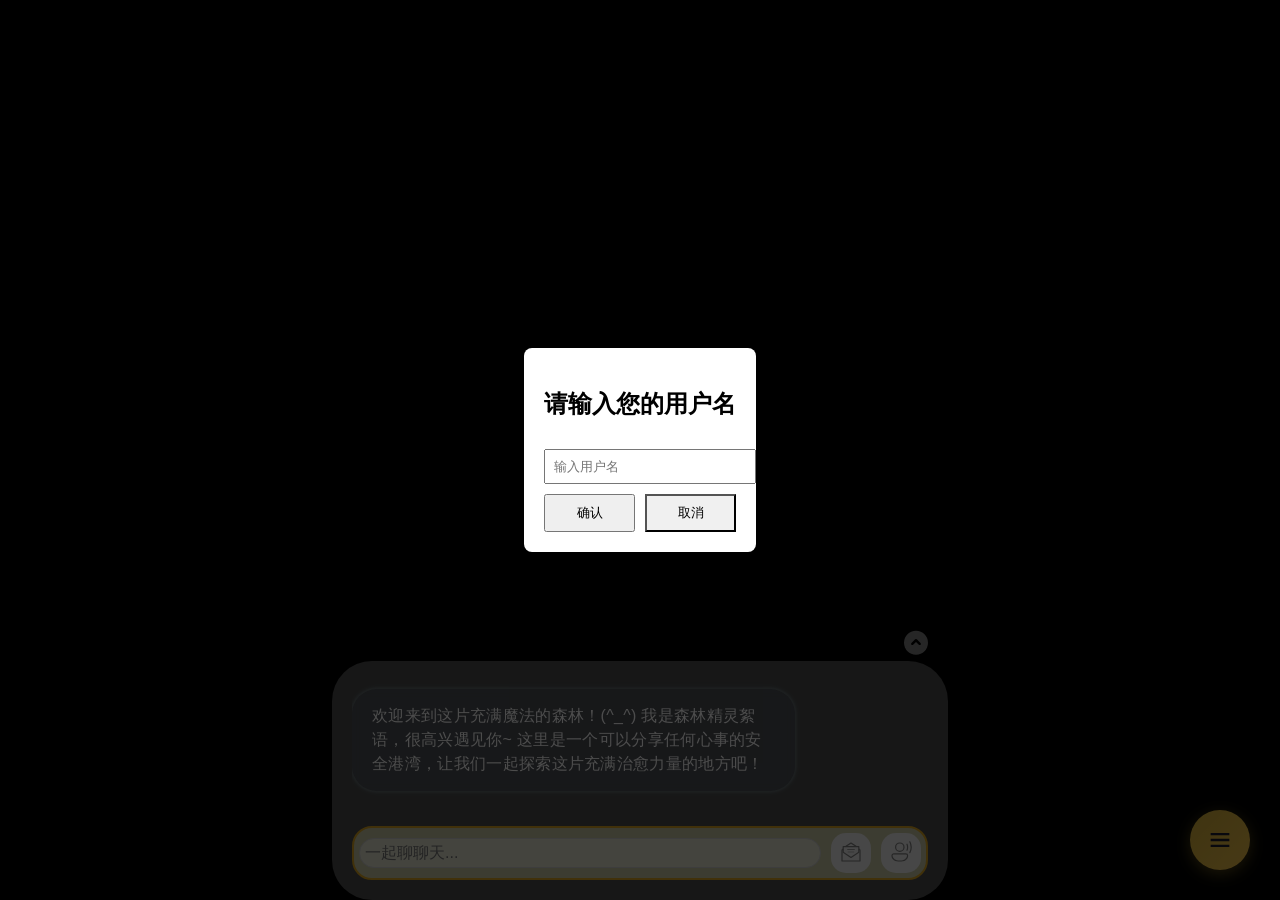
==== frontend/index.html @ 51ca70c2 "心灵絮语 DIY VR 世界：资源压缩 + 个人中心与场景库 - 压缩模型/全景图/音频体积（webp贴图+Draco，~80%↓），适配小带宽VPS - 修复NPC自问自答：为LLM调用增加stop" ====
<!DOCTYPE html>
<html>

<head>
  <meta charset="utf-8">
  <meta name="viewport" content="width=device-width, initial-scale=1.0">
  <title>A-Frame WebVR Example with Fixed Fairy and Angry Stone Interaction</title>
  <script src="./aframe.min.js"></script>
  <link rel="stylesheet" type="text/css" href="style.css">

</head>
<body>
  <!-- 用户名弹窗 -->
  <div id="username-modal"
  style="display: none; flex-direction: column; align-items: center; justify-content: center; position: fixed; top: 0; left: 0; width: 100vw; height: 100vh; background: rgba(0, 0, 0, 0.7); z-index: 9999999;">
 <div style="background: white; padding: 20px; border-radius: 8px; text-align: center;">
     <h2>请输入您的用户名</h2>
     <input type="text" id="username-input" placeholder="输入用户名" 
            style="padding: 8px; width: 100%; margin-top: 10px;" />
     <div style="display: flex; justify-content: space-between; margin-top: 10px;">
         <button id="submit-username" style="padding: 8px 16px; flex-grow: 1; margin-right: 10px;">确认</button>
         <button id="cancel-username" style="padding: 8px 16px; flex-grow: 1; background-color: #f0f0f0;">取消</button>
     </div>
 </div>
</div>
  <!-- 对话框区域 -->
  <div id="dialogue-container">
    <!-- 展开按钮 -->
    <button id="expand-button">
      <!-- 插入展开按钮的 SVG 图标 -->
      <svg xmlns="http://www.w3.org/2000/svg" width="24" height="24" viewBox="0 0 24 24">
        <path fill="rgba(255, 255, 255, 0.5)"
          d="m12 11.325l2.375 2.375q.275.275.688.275t.712-.275q.3-.3.3-.712t-.3-.713L12.7 9.2q-.3-.3-.7-.3t-.7.3l-3.1 3.1q-.3.3-.287.7t.312.7q.3.275.7.288t.7-.288zM12 22q-2.075 0-3.9-.788t-3.175-2.137T2.788 15.9T2 12t.788-3.9t2.137-3.175T8.1 2.788T12 2t3.9.788t3.175 2.137T21.213 8.1T22 12t-.788 3.9t-2.137 3.175t-3.175 2.138T12 22" />
      </svg>
    </button>
    <!-- 对话内容 -->
    <div id="dialogue-content" style="height: 15vh;"></div>

    <!-- 对话输入区域 -->
    <div id="dialogue-input">
      <input type="text" id="input-box" placeholder="一起聊聊天...">
      <button id="send-button">
        <!-- 插入SVG图标 -->
        <svg id="icon-svg" viewBox="0 0 20 20" width="24" height="24" xmlns="http://www.w3.org/2000/svg">
        <g fill="currentColor" fill-rule="evenodd" clip-rule="evenodd"><path d="M2.5 8a.5.5 0 0 1 .5.5V17h14V8.5a.5.5 0 0 1 1 0v9a.5.5 0 0 1-.5.5h-15a.5.5 0 0 1-.5-.5v-9a.5.5 0 0 1 .5-.5"/><path d="M3 5.5a.5.5 0 0 1 .5-.5h13a.5.5 0 0 1 .5.5v4.67a.5.5 0 0 1-.223.416l-6.5 4.33a.5.5 0 0 1-.554 0l-6.5-4.33A.5.5 0 0 1 3 10.17zM4 6v3.902l6 3.997l6-3.997V6z"/><path d="M9.723 2.084a.5.5 0 0 1 .554 0l4.5 3l-.554.832L10 3.101L5.777 5.916l-.554-.832zm7.131 5.062l1 1l-.708.708l-1-1zm-13 .708l-1 1l-.708-.708l1-1zM6.75 8A.25.25 0 0 1 7 7.75h6a.25.25 0 1 1 0 .5H7A.25.25 0 0 1 6.75 8m.5 2a.25.25 0 0 1 .25-.25h5a.25.25 0 1 1 0 .5h-5a.25.25 0 0 1-.25-.25"/></g>
        </svg>
      </button>
      <button id="voice-button">
        <!-- 插入语音按钮的 SVG 图标 -->
        <svg id="icon-svg" xmlns="http://www.w3.org/2000/svg" width="24" height="24" viewBox="0 0 20 20">
          <path fill="currentColor" 
          d="M17.132 1.06a.5.5 0 0 1 .677.203A9.96 9.96 0 0 1 19 6a9.96 9.96 0 0 1-1.19 4.737a.5.5 0 1 1-.881-.474A8.96 8.96 0 0 0 18 6a8.96 8.96 0 0 0-1.071-4.263a.5.5 0 0 1 .203-.677m-2.325 1.974a.5.5 0 0 1 .654.269A7 7 0 0 1 16 6a7 7 0 0 1-.539 2.697a.5.5 0 1 1-.922-.385A6 6 0 0 0 15 6c0-.82-.164-1.6-.461-2.312a.5.5 0 0 1 .268-.654M5 6a4 4 0 1 1 8 0a4 4 0 0 1-8 0m4-3a3 3 0 1 0 0 6a3 3 0 0 0 0-6M2 13c0-1.113.903-2 2.009-2H14a2 2 0 0 1 2 2c0 1.691-.833 2.966-2.135 3.797C12.583 17.614 10.855 18 9 18s-3.583-.386-4.865-1.203C2.833 15.967 2 14.69 2 13m2.009-1C3.448 12 3 12.447 3 13c0 1.309.622 2.284 1.673 2.953C5.743 16.636 7.265 17 9 17s3.257-.364 4.327-1.047C14.377 15.283 15 14.31 15 13a1 1 0 0 0-1-1z"/>
        </svg>
      </button>
    </div>
  </div>

  <!-- 展开式菜单 -->
  <div id="menu-container">
    <!-- 主菜单按钮 -->
    <button id="menu-toggle" title="菜单">
      <svg xmlns="http://www.w3.org/2000/svg" width="24" height="24" viewBox="0 0 24 24">
        <path fill="currentColor" d="M4 6h16v2H4zm0 5h16v2H4zm0 5h16v2H4z"/>
      </svg>
    </button>

    <!-- 展开的菜单项 -->
    <div id="menu-items">
      <button id="camera-button" class="menu-item" data-label="拍照">
        <svg xmlns="http://www.w3.org/2000/svg" width="24" height="24" viewBox="0 0 24 24">
          <path fill="currentColor" d="M12 17.5a5.5 5.5 0 1 0 0-11a5.5 5.5 0 0 0 0 11m0-2a3.5 3.5 0 1 1 0-7a3.5 3.5 0 0 1 0 7M4 5h3l1.5-2h7L17 5h3a2 2 0 0 1 2 2v12a2 2 0 0 1-2 2H4a2 2 0 0 1-2-2V7a2 2 0 0 1 2-2"/>
        </svg>
        <span class="menu-label">拍照</span>
      </button>

      <button id="share-button" class="menu-item" data-label="分享">
        <svg xmlns="http://www.w3.org/2000/svg" width="24" height="24" viewBox="0 0 24 24">
          <path fill="currentColor" d="M18 16.08c-.76 0-1.44.3-1.96.77L8.91 12.7c.05-.23.09-.46.09-.7s-.04-.47-.09-.7l7.05-4.11c.54.5 1.25.81 2.04.81a3 3 0 1 0-3-3c0 .24.04.47.09.7L8.04 9.81C7.5 9.31 6.79 9 6 9a3 3 0 1 0 0 6c.79 0 1.5-.31 2.04-.81l7.12 4.15c-.05.21-.08.43-.08.66a2.92 2.92 0 0 0 2.92 2.92A2.92 2.92 0 0 0 21 19a2.92 2.92 0 0 0-3-2.92"/>
        </svg>
        <span class="menu-label">分享</span>
      </button>

      <button id="config-button" class="menu-item" data-label="设置">
        <svg xmlns="http://www.w3.org/2000/svg" width="24" height="24" viewBox="0 0 24 24">
          <path fill="currentColor" d="M19.14 12.94c.04-.31.06-.63.06-.94c0-.31-.02-.63-.06-.94l2.03-1.58a.49.49 0 0 0 .12-.61l-1.92-3.32a.49.49 0 0 0-.59-.22l-2.39.96c-.5-.38-1.03-.7-1.62-.94l-.36-2.54a.484.484 0 0 0-.48-.41h-3.84c-.24 0-.43.17-.47.41l-.36 2.54c-.59.24-1.13.57-1.62.94l-2.39-.96a.49.49 0 0 0-.59.22L2.74 8.87c-.12.21-.08.47.12.61l2.03 1.58c-.04.31-.06.63-.06.94s.02.63.06.94l-2.03 1.58a.49.49 0 0 0-.12.61l1.92 3.32c.12.22.37.29.59.22l2.39-.96c.5.38 1.03.7 1.62.94l.36 2.54c.05.24.24.41.48.41h3.84c.24 0 .44-.17.47-.41l.36-2.54c.59-.24 1.13-.56 1.62-.94l2.39.96c.22.08.47 0 .59-.22l1.92-3.32c.12-.22.07-.47-.12-.61zM12 15.6c-1.98 0-3.6-1.62-3.6-3.6s1.62-3.6 3.6-3.6s3.6 1.62 3.6 3.6s-1.62 3.6-3.6 3.6"/>
        </svg>
        <span class="menu-label">设置</span>
      </button>

      <button id="profile-button" class="menu-item" data-label="个人中心">
        <svg xmlns="http://www.w3.org/2000/svg" width="24" height="24" viewBox="0 0 24 24">
          <path fill="currentColor" d="M12 12a5 5 0 1 0 0-10a5 5 0 0 0 0 10m0 2c-5.33 0-8 2.67-8 6v2h16v-2c0-3.33-2.67-6-8-6"/>
        </svg>
        <span class="menu-label">个人中心</span>
      </button>

      <button id="library-button" class="menu-item" data-label="场景库">
        <svg xmlns="http://www.w3.org/2000/svg" width="24" height="24" viewBox="0 0 24 24">
          <path fill="currentColor" d="M4 4h7v7H4zm9 0h7v7h-7zm-9 9h7v7H4zm9 0h7v7h-7z"/>
        </svg>
        <span class="menu-label">场景库</span>
      </button>

      <button id="music-button" class="menu-item" data-label="音乐">
        <svg xmlns="http://www.w3.org/2000/svg" width="24" height="24" viewBox="0 0 512 512">
          <path fill="currentColor" d="M98.05 18.54c-11.46-.08-23.59 1.28-36.08 3.99L130.1 261.1c-14.2-5.1-31.18-6.2-48.09-3.2c-39.17 6.9-67.15 33.8-62.52 59.8c4.64 26.1 40.14 41.7 79.33 34.7c39.08-6.9 67.08-33.7 62.38-59.8c-22.1-80.8-44.4-163-66.39-244.21c50.69 3.59 72.59 31.58 90.59 60.31c-.5-62.33-37.7-89.81-87.35-90.16m310.65 30.7c-13.9.1-28.8 2.59-44.1 7.22l87.1 232.44c-14.6-3.9-31.6-3.7-48.3.7c-38.4 10-64.2 39-57.5 64.6c6.7 25.7 43.4 38.3 81.8 28.2c38.5-10 64.2-39 57.5-64.6c-28.6-78.8-57.3-158.9-85.8-238.2c50.8-.5 74.9 25.7 95.2 52.9c-5.2-58.55-40.4-83.61-85.9-83.26M258.4 163.5l1.8 248.1c-12.3-8.6-28.4-14.3-45.6-15.9c-39.4-3.8-73.7 14.5-76.2 41c-2.5 26.3 27.7 50.8 67.1 54.5c39.7 3.9 73.7-14.5 76.3-40.9c.2-83.8.8-168.9 1.3-253.1c47.9 17 61.6 49.8 71.2 82.4c19.9-74.1-27.9-112.3-95.9-116.1"/>
        </svg>
        <span class="menu-label">音乐</span>
      </button>

      <button id="autoplay-button" class="menu-item" data-label="自动播放">
        <svg viewBox="0 0 1024 1024" version="1.1" xmlns="http://www.w3.org/2000/svg">
          <path d="M896 512L384 832V192z"></path>
        </svg>
        <span class="menu-label">自动播放</span>
      </button>

      <button id="fullscreen-button" class="menu-item" data-label="全屏">
        <svg viewBox="0 0 1024 1024" version="1.1" xmlns="http://www.w3.org/2000/svg">
          <path d="M795.5 192H581c-19.6 0-35.6 15.7-36 35.3-0.4 20.3 16.4 36.7 36.7 36.7h128.4L581 393.1c-14 14-14 36.9 0 50.9s36.9 14 50.9 0L760 315.9v129c0 19.6 15.8 35.6 35.3 36 20.2 0.4 36.7-16.4 36.7-36.7V228.5c0-20.1-16.3-36.5-36.5-36.5zM442.2 760H313.8L443 630.9c14-14 14-36.9 0-50.9s-36.9-14-50.9 0L264 708.1V579c0-19.6-15.8-35.6-35.3-36-20.2-0.4-36.7 16.4-36.7 36.7v215.6c0 20.3 16.4 36.7 36.7 36.7H443c19.6 0 35.6-15.7 36-35.3 0.3-20.3-16.5-36.7-36.8-36.7z"/>
        </svg>
        <span class="menu-label">全屏</span>
      </button>
    </div>
  </div>

  <audio id="background-music" src="./forest_lake.mp3"></audio>

  <!-- 世界配置面板 -->
  <div id="config-panel" style="display: none; position: fixed; top: 0; left: 0; width: 100vw; height: 100vh; background: rgba(0,0,0,0.8); z-index: 9999999; justify-content: center; align-items: center;">
    <div style="background: linear-gradient(135deg, #1a1a2e 0%, #16213e 100%); padding: 30px; border-radius: 16px; max-width: 500px; width: 90%; max-height: 80vh; overflow-y: auto; color: #fff; box-shadow: 0 20px 60px rgba(0,0,0,0.5);">
      <div style="display: flex; justify-content: space-between; align-items: center; margin-bottom: 20px;">
        <h2 style="margin: 0; color: #d4af37;">自定义我的世界</h2>
        <button id="close-config" style="background: none; border: none; color: #fff; font-size: 24px; cursor: pointer;">&times;</button>
      </div>

      <!-- 场景信息与可见性 -->
      <div class="config-section" style="margin-bottom: 20px; padding-bottom: 16px; border-bottom: 1px solid #4a4a6a;">
        <label style="display: block; margin-bottom: 8px; color: #a0a0a0;">场景名称</label>
        <input type="text" id="scene-name" placeholder="给你的心声世界起个名字..."
          style="width: 100%; padding: 10px; border-radius: 8px; border: 1px solid #4a4a6a; background: #2a2a4a; color: #fff; box-sizing: border-box;">
        <label style="display: block; margin: 12px 0 8px; color: #a0a0a0;">场景简介</label>
        <textarea id="scene-description" placeholder="一句话介绍这个场景，会展示在场景库中..."
          style="width: 100%; height: 50px; padding: 10px; border-radius: 8px; border: 1px solid #4a4a6a; background: #2a2a4a; color: #fff; resize: vertical; box-sizing: border-box;"></textarea>
        <label style="display: block; margin: 12px 0 8px; color: #a0a0a0;">可见性</label>
        <div style="display: flex; gap: 10px; align-items: center; flex-wrap: wrap;">
          <select id="scene-visibility"
            style="flex: 1; min-width: 150px; padding: 10px; border-radius: 8px; border: 1px solid #4a4a6a; background: #2a2a4a; color: #fff; cursor: pointer;">
            <option value="private">🔒 仅自己可见</option>
            <option value="public">🌍 公开到场景库</option>
          </select>
          <button id="save-scene-meta" style="padding: 10px 16px; background: #5a5a8a; border: none; border-radius: 8px; color: #fff; cursor: pointer; white-space: nowrap;">保存信息</button>
        </div>
        <span id="scene-meta-status" style="display: block; margin-top: 8px; font-size: 13px; color: #7ec8e3;"></span>
        <p style="font-size: 12px; color: #666; margin-top: 5px;">公开后，其他人可在「场景库」中体验你的场景与互动</p>
      </div>

      <!-- 天空贴图上传 -->
      <div class="config-section" style="margin-bottom: 20px;">
        <label style="display: block; margin-bottom: 8px; color: #a0a0a0;">天空背景图片</label>
        <div style="display: flex; gap: 10px; align-items: center;">
          <input type="file" id="sky-texture-input" accept=".jpg,.jpeg,.png,.webp,.hdr" style="display: none;">
          <button onclick="document.getElementById('sky-texture-input').click()" style="padding: 10px 20px; background: #4a4a6a; border: none; border-radius: 8px; color: #fff; cursor: pointer;">选择图片</button>
          <span id="sky-texture-status" style="color: #7ec8e3;"></span>
        </div>
        <p style="font-size: 12px; color: #666; margin-top: 5px;">支持格式: JPG, PNG, WebP, HDR</p>
      </div>

      <!-- 身外化身模型上传 -->
      <div class="config-section" style="margin-bottom: 20px;">
        <label style="display: block; margin-bottom: 8px; color: #a0a0a0;">身外化身3D模型</label>
        <div style="display: flex; gap: 10px; align-items: center;">
          <input type="file" id="fairy-model-input" accept=".gltf,.glb" style="display: none;">
          <button onclick="document.getElementById('fairy-model-input').click()" style="padding: 10px 20px; background: #4a4a6a; border: none; border-radius: 8px; color: #fff; cursor: pointer;">选择模型</button>
          <span id="fairy-model-status" style="color: #7ec8e3;"></span>
        </div>
        <p style="font-size: 12px; color: #666; margin-top: 5px;">支持格式: GLTF, GLB</p>
      </div>

      <!-- 背景音乐上传 -->
      <div class="config-section" style="margin-bottom: 20px;">
        <label style="display: block; margin-bottom: 8px; color: #a0a0a0;">背景音乐</label>
        <div style="display: flex; gap: 10px; align-items: center;">
          <input type="file" id="music-input" accept=".mp3,.wav,.ogg" style="display: none;">
          <button onclick="document.getElementById('music-input').click()" style="padding: 10px 20px; background: #4a4a6a; border: none; border-radius: 8px; color: #fff; cursor: pointer;">选择音乐</button>
          <span id="background-music-status" style="color: #7ec8e3;"></span>
        </div>
        <p style="font-size: 12px; color: #666; margin-top: 5px;">支持格式: MP3, WAV, OGG</p>
      </div>

      <!-- 系统提示词 -->
      <div class="config-section" style="margin-bottom: 20px;">
        <label style="display: block; margin-bottom: 8px; color: #a0a0a0;">身外化身性格设定 (System Prompt)</label>
        <textarea id="prompt-text" placeholder="定义身外化身的性格、说话方式和行为准则..." style="width: 100%; height: 100px; padding: 10px; border-radius: 8px; border: 1px solid #4a4a6a; background: #2a2a4a; color: #fff; resize: vertical;"></textarea>
        <div style="display: flex; gap: 10px; margin-top: 10px; align-items: center;">
          <button id="save-prompt-text" style="padding: 8px 16px; background: #5a5a8a; border: none; border-radius: 6px; color: #fff; cursor: pointer;">保存文本</button>
          <span>或</span>
          <input type="file" id="prompt-input" accept=".md,.txt" style="display: none;">
          <button onclick="document.getElementById('prompt-input').click()" style="padding: 8px 16px; background: #4a4a6a; border: none; border-radius: 6px; color: #fff; cursor: pointer;">上传文件</button>
          <span id="system-prompt-status" style="color: #7ec8e3;"></span>
        </div>
      </div>

      <!-- 初次见面语 -->
      <div class="config-section" style="margin-bottom: 20px;">
        <label style="display: block; margin-bottom: 8px; color: #a0a0a0;">初次见面语</label>
        <textarea id="greeting-text" placeholder="当用户第一次进入时，身外化身说的第一句话..." style="width: 100%; height: 60px; padding: 10px; border-radius: 8px; border: 1px solid #4a4a6a; background: #2a2a4a; color: #fff; resize: vertical;">欢迎来到这片充满魔法的森林！(^_^) 我是森林精灵絮语，很高兴遇见你~</textarea>
        <button id="save-greeting" style="margin-top: 10px; padding: 8px 16px; background: #5a5a8a; border: none; border-radius: 6px; color: #fff; cursor: pointer;">保存</button>
      </div>

      <!-- AI模型选择 -->
      <div id="llm-selector-container" class="config-section" style="margin-bottom: 20px; display: none;">
        <label style="display: block; margin-bottom: 8px; color: #a0a0a0;">AI 模型选择</label>
        <div style="display: flex; gap: 10px; align-items: center; flex-wrap: wrap;">
          <select id="llm-selector" style="flex: 1; min-width: 150px; padding: 10px; border-radius: 8px; border: 1px solid #4a4a6a; background: #2a2a4a; color: #fff; cursor: pointer;">
          </select>
          <button id="test-llm-btn" style="padding: 10px 16px; background: #4a6a4a; border: none; border-radius: 8px; color: #fff; cursor: pointer; white-space: nowrap;">测试连接</button>
        </div>
        <div id="llm-test-status" style="margin-top: 8px; font-size: 13px; min-height: 20px;"></div>
        <p style="font-size: 12px; color: #666; margin-top: 5px;">选择身外化身使用的AI大脑</p>
      </div>

      <div style="text-align: center; padding-top: 10px; border-top: 1px solid #4a4a6a;">
        <p style="font-size: 12px; color: #666;">上传的资源会自动应用到你的世界中</p>
      </div>
    </div>
  </div>

  <!-- 拍照预览弹窗 -->
  <div id="photo-modal" style="display: none; position: fixed; top: 0; left: 0; width: 100vw; height: 100vh; background: rgba(0,0,0,0.9); z-index: 9999999; justify-content: center; align-items: center; flex-direction: column;">
    <div style="position: relative; max-width: 90vw; max-height: 80vh;">
      <img id="photo-preview" style="max-width: 100%; max-height: 70vh; border-radius: 8px; box-shadow: 0 10px 40px rgba(0,0,0,0.5);">
      <div style="display: flex; gap: 15px; justify-content: center; margin-top: 20px;">
        <button id="download-photo" style="padding: 12px 24px; background: #4ade80; border: none; border-radius: 8px; color: #000; font-size: 16px; cursor: pointer; display: flex; align-items: center; gap: 8px;">
          <svg xmlns="http://www.w3.org/2000/svg" width="20" height="20" viewBox="0 0 24 24"><path fill="currentColor" d="M5 20h14v-2H5v2zm7-18l-5 5h3v9h4V7h3l-5-5z" transform="rotate(180 12 12)"/></svg>
          下载照片
        </button>
        <button id="close-photo" style="padding: 12px 24px; background: #6b7280; border: none; border-radius: 8px; color: #fff; font-size: 16px; cursor: pointer;">关闭</button>
      </div>
    </div>
  </div>

  <!-- 分享弹窗 -->
  <div id="share-modal" style="display: none; position: fixed; top: 0; left: 0; width: 100vw; height: 100vh; background: rgba(0,0,0,0.8); z-index: 9999999; justify-content: center; align-items: center;">
    <div style="background: linear-gradient(135deg, #1a1a2e 0%, #16213e 100%); padding: 30px; border-radius: 16px; max-width: 450px; width: 90%; color: #fff; box-shadow: 0 20px 60px rgba(0,0,0,0.5);">
      <div style="display: flex; justify-content: space-between; align-items: center; margin-bottom: 20px;">
        <h2 style="margin: 0; color: #d4af37;">分享我的世界</h2>
        <button id="close-share" style="background: none; border: none; color: #fff; font-size: 24px; cursor: pointer;">&times;</button>
      </div>

      <div id="share-content">
        <p style="color: #a0a0a0; margin-bottom: 15px;">生成专属分享链接，让朋友也能体验你的世界！</p>

        <div id="share-link-container" style="display: none;">
          <label style="display: block; margin-bottom: 8px; color: #a0a0a0;">分享链接</label>
          <div style="display: flex; gap: 10px; margin-bottom: 15px;">
            <input type="text" id="share-link" readonly style="flex: 1; padding: 12px; border-radius: 8px; border: 1px solid #4a4a6a; background: #2a2a4a; color: #fff; font-size: 14px;">
            <button id="copy-link" style="padding: 12px 16px; background: #4a6a4a; border: none; border-radius: 8px; color: #fff; cursor: pointer; white-space: nowrap;">复制</button>
          </div>

          <label style="display: block; margin-bottom: 8px; color: #a0a0a0;">分享文案</label>
          <textarea id="share-text" readonly style="width: 100%; height: 80px; padding: 12px; border-radius: 8px; border: 1px solid #4a4a6a; background: #2a2a4a; color: #fff; font-size: 14px; resize: none;"></textarea>
          <button id="copy-all" style="margin-top: 10px; padding: 12px 20px; background: #d4af37; border: none; border-radius: 8px; color: #000; font-size: 14px; cursor: pointer; width: 100%;">一键复制链接和文案</button>

          <div id="share-stats" style="margin-top: 15px; padding: 10px; background: rgba(255,255,255,0.05); border-radius: 8px; text-align: center;">
            <span style="color: #7ec8e3;">已被浏览 <span id="view-count">0</span> 次</span>
          </div>
        </div>

        <div id="share-generate" style="text-align: center;">
          <button id="generate-share" style="padding: 15px 30px; background: linear-gradient(135deg, #d4af37, #f0c14b); border: none; border-radius: 8px; color: #000; font-size: 16px; cursor: pointer; font-weight: bold;">生成分享链接</button>
        </div>
      </div>

      <div id="share-status" style="margin-top: 15px; text-align: center; min-height: 24px;"></div>
    </div>
  </div>

  <!-- 个人中心弹窗 -->
  <div id="profile-modal" style="display: none; position: fixed; top: 0; left: 0; width: 100vw; height: 100vh; background: rgba(0,0,0,0.8); z-index: 9999999; justify-content: center; align-items: center;">
    <div style="background: linear-gradient(135deg, #1a1a2e 0%, #16213e 100%); padding: 30px; border-radius: 16px; max-width: 720px; width: 92%; max-height: 86vh; overflow-y: auto; color: #fff; box-shadow: 0 20px 60px rgba(0,0,0,0.5);">
      <div style="display: flex; justify-content: space-between; align-items: center; margin-bottom: 20px;">
        <h2 style="margin: 0; color: #d4af37;">个人中心</h2>
        <button id="close-profile" style="background: none; border: none; color: #fff; font-size: 24px; cursor: pointer;">&times;</button>
      </div>

      <!-- 个人资料 -->
      <div style="display: flex; align-items: center; gap: 16px; padding: 16px; background: rgba(255,255,255,0.05); border-radius: 12px; margin-bottom: 20px;">
        <div id="profile-avatar" style="width: 60px; height: 60px; border-radius: 50%; background: linear-gradient(135deg, #d4af37, #f0c14b); display: flex; align-items: center; justify-content: center; font-size: 28px; color: #1a1a2e; font-weight: bold;">心</div>
        <div style="flex: 1;">
          <div id="profile-username" style="font-size: 20px; font-weight: bold;">访客</div>
          <div id="profile-stats" style="font-size: 13px; color: #a0a0a0; margin-top: 4px;">— 个场景 · 累计被体验 — 次</div>
        </div>
      </div>

      <div style="display: flex; justify-content: space-between; align-items: center; margin-bottom: 12px;">
        <h3 style="margin: 0; color: #c0c0d0; font-size: 16px;">我的心声场景</h3>
        <button id="create-scene-btn" style="padding: 8px 16px; background: linear-gradient(135deg, #d4af37, #f0c14b); border: none; border-radius: 8px; color: #1a1a2e; cursor: pointer; font-weight: bold;">+ 新建场景</button>
      </div>

      <div id="my-worlds-list" style="display: grid; grid-template-columns: repeat(auto-fill, minmax(200px, 1fr)); gap: 14px;">
        <!-- JS填充 -->
      </div>
      <p id="profile-empty-hint" style="display: none; text-align: center; color: #666; padding: 20px;">还没有场景，点击「新建场景」开始创作吧~</p>
    </div>
  </div>

  <!-- 心声世界场景库弹窗 -->
  <div id="library-modal" style="display: none; position: fixed; top: 0; left: 0; width: 100vw; height: 100vh; background: rgba(0,0,0,0.8); z-index: 9999999; justify-content: center; align-items: center;">
    <div style="background: linear-gradient(135deg, #1a1a2e 0%, #16213e 100%); padding: 30px; border-radius: 16px; max-width: 860px; width: 94%; max-height: 88vh; overflow-y: auto; color: #fff; box-shadow: 0 20px 60px rgba(0,0,0,0.5);">
      <div style="display: flex; justify-content: space-between; align-items: center; margin-bottom: 8px;">
        <h2 style="margin: 0; color: #d4af37;">心声世界 · 场景库</h2>
        <button id="close-library" style="background: none; border: none; color: #fff; font-size: 24px; cursor: pointer;">&times;</button>
      </div>
      <p style="color: #a0a0a0; margin: 0 0 18px; font-size: 14px;">这里是大家公开分享的心声世界，点击「体验」走进TA的场景，与TA的精灵对话互动。</p>
      <div id="library-list" style="display: grid; grid-template-columns: repeat(auto-fill, minmax(220px, 1fr)); gap: 16px;">
        <!-- JS填充 -->
      </div>
      <p id="library-empty-hint" style="display: none; text-align: center; color: #666; padding: 30px;">场景库还空空如也，快去个人中心公开你的第一个场景吧~</p>
    </div>
  </div>

  <!-- 访客模式提示条 -->
  <div id="visitor-banner" style="display: none; position: fixed; top: 0; left: 0; right: 0; background: linear-gradient(90deg, #d4af37, #f0c14b); color: #000; padding: 10px 20px; z-index: 9999998; text-align: center; font-size: 14px;">
    <span id="visitor-world-name">正在浏览分享的世界</span>
    <button id="create-own-world" style="margin-left: 15px; padding: 5px 15px; background: #1a1a2e; border: none; border-radius: 4px; color: #fff; cursor: pointer; font-size: 13px;">创建我的世界</button>
  </div>

  <a-scene device-orientation-permission-ui="enabled: false" loading-screen="enabled: true"
    xr-mode-ui="enterVRButton: #myEnterVRButton; enterARButton: #myEnterARButton; XRMode: none">

    <!-- 资产管理部分 -->
    <a-assets>
      <!-- 环境贴图 -->
      <img id="skyTexture" src="./yard2_compressed.jpg">

      <!-- 3D模型 -->
      <a-asset-item id="fairyModel" src="./fairy_compressed.glb"></a-asset-item>
    </a-assets>

    <!-- 天空盒 - 默认隐藏，等待world-config.js加载配置后显示 -->
    <a-sky id="sky" src="#skyTexture" rotation="0 -90 0" visible="false"></a-sky>

    <!-- 相机装备 -->
    <a-entity id="rig" position="0 1.6 0">
      <a-camera wasd-controls="acceleration: 200" look-controls>
        <!-- 身外化身 - 默认不加载模型，由world-config.js根据用户配置决定 -->
        <a-entity id="fairy" position="-1 -0.1 -2" rotation="0 -120 0" scale="1 1 1" visible="false"
          animation__rotate="property: rotation;
                          to: 0 360000 0;
                          loop: true;
                          dur: 36000000;
                          easing: linear">
        </a-entity>

      </a-camera>
    </a-entity>
  </a-scene>

  <script src="./component.js"></script>
  <script src="./chat.js"></script>
  <script src="./world-config.js"></script>
  <script>
  </script>
</body>

</html>
---- frontend/style.css ----
/* 全局字体变量定义 */
:root {
  --primary-font: -apple-system, "SF Pro SC", "SF Pro Display", "SF Pro Icons",
    "PingFang SC", "Helvetica Neue", "Microsoft YaHei",
    sans-serif;
  --secondary-font: Georgia, Times, "Times New Roman", serif;
}

#task-container {
  position: fixed;
  top: 3%;
  left: 2%;
  width: 16%;
  height: 19vh;
  z-index: 10;
  background: rgba(238, 238, 238, 0.1);
  padding: 15px;
  border-radius: 10px;
  box-shadow: 0 4px 8px rgba(0, 0, 0, 0.1);
  font-family: 'Arial', sans-serif;
}
li.task-item{
  margin-bottom: 10px; display: flex; align-items: center;
}
/* 固定对话区域的样式,固定在屏幕底部 */
#dialogue-container {
  position: fixed;
  bottom: 0;
  left: 50%;
  transform: translateX(-50%);
  width: 45%;
  max-width: 600px;
  background: rgba(255, 255, 255, 0.3);
  border-radius: 40px;
  box-shadow: 0 -5px 15px rgba(0, 0, 0, 0.1);
  padding: 20px;
  z-index: 998;
  /* 比按钮低一层 */
  pointer-events: auto;
  font-family: var(--primary-font);
  font-size: 16px;
  line-height: 1.5;
  -webkit-font-smoothing: antialiased;
  -moz-osx-font-smoothing: grayscale;
}

/* 对话内容区域的样式，设置滚动条和对话间的间隔 */
#dialogue-content {
  height: 100px;
  overflow-y: auto;
  display: flex;
  flex-direction: column;
  gap: 10px;
}

/* 对话条目样式 */
.dialogue-entry {
  display: flex;
  align-items: flex-start;
  gap: 10px;
  padding: 10px;
  border-radius: 25px;
  box-shadow: 0 0 5px rgba(0, 0, 0, 0.1);
}

/* 用户对话条目，靠右对齐，背景模拟树叶的形状 */
.user-dialogue {
  background: rgba(139, 69, 19, 0.3);
  border: 2px solid #4B2E02;
  color: #000000;
  font-family: 'Garamond', serif;
  border-radius: 15px;
  box-shadow: 0 0 15px rgba(0, 0, 0, 0.1);
  align-self: flex-end;
  max-width: 70%;
  font-family: var(--primary-font);
  font-weight: 400;
  /* 常见字重参考：100: Thin；300: Light；400: Regular/Normal；500: Medium；700: Bold；900: Black */
  letter-spacing: 0.015em;
  /* 控制字母之间的间距 */
}

/* 精灵对话条目，带有更加柔和且自然的发光效果 */
.companion-dialogue {
  background: rgba(102, 153, 255, 0.05);
  /* 更加轻柔的背景颜色，减少视觉压力 */
  color: #ffffff;
  padding: 15px 20px;
  margin: 8px 0;
  max-width: 70%;
  border-radius: 25px;
  backdrop-filter: blur(5px);
  /* 增加模糊效果，使其更柔和 */
  border: none;
  box-shadow:
    0 0 2px 1.5px rgba(173, 216, 230, 0.15),
    /*扩大阴影范围并降低不透明度，使其更为自然*/
    0 0 4px 3px rgba(173, 216, 230, 0.1);
  /* 添加第二层更柔和的散发光晕效果，增强由内而外的发光感 */
  font-family: var(--primary-font);
  font-weight: 300;
  letter-spacing: 0.02em;
  /* 使用em单位，是相对于当前字体大小的单位，0.02em表示增加2%字体大小的间距 */

}

/* 对话输入区域，模拟魔法卷轴的外观，移至对话区域的底部 */
#dialogue-input {
  margin-top: 10px;
  display: flex;
  gap: 10px;
  align-items: center;
  background: rgba(255, 255, 204, 0.7);
  border: 2px solid #DAA520;
  border-radius: 20px;
  padding: 5px;
}

#input-box {
  flex: 1;
  padding: 5px;
  border-radius: 15px;
  border: 1px solid #ccc;
  font-size: 16px;
  background: rgba(255, 255, 255, 0.5);
}

/* 发送按钮和语音按钮的样式 */
#send-button,
#voice-button {
  width: 40px;
  height: 40px;
  border-radius: 15px;
  border: none;
  cursor: pointer;
  background-size: cover;
}

#send-button {
  background-image: none;
}

/* SVG 样式，控制图标的颜色和大小 */
#icon-svg path {
  fill: gray;
  /* 默认图标颜色 */
}



/* “展开”按钮样式 */
#expand-button {
  position: absolute;
  top: -30px;
  right: 20px;
  background: none;
  border: none;
  cursor: pointer;
  padding: 0;
  transform: scale(1.2);
  /* 放大按钮的大小 */

}

/* 悬停效果，改变发送按钮和语音按钮的颜色，改用魔法效果的单一颜色 */
#send-button:hover #icon-svg path,
#voice-button:hover #icon-svg path,
#expand-button:hover svg path {
  fill: rgb(173, 216, 230);
  /* 悬停时图标变为魔法效果的单一颜色 */
}

/* 展开式菜单容器 */
#menu-container {
  position: fixed;
  bottom: 30px;
  right: 30px;
  z-index: 999;
  display: flex;
  flex-direction: column-reverse;
  align-items: flex-end;
  gap: 10px;
}

/* 主菜单按钮 */
#menu-toggle {
  width: 60px;
  height: 60px;
  border-radius: 50%;
  background: linear-gradient(135deg, #d4af37, #f0c14b);
  border: none;
  cursor: pointer;
  display: flex;
  align-items: center;
  justify-content: center;
  box-shadow: 0 4px 15px rgba(212, 175, 55, 0.4);
  transition: all 0.3s ease;
}

#menu-toggle:hover {
  transform: scale(1.1);
  box-shadow: 0 6px 20px rgba(212, 175, 55, 0.6);
}

#menu-toggle svg {
  width: 28px;
  height: 28px;
}

#menu-toggle svg path {
  fill: #1a1a2e;
}

#menu-toggle.active {
  transform: rotate(90deg);
}

/* 菜单项容器 */
#menu-items {
  display: flex;
  flex-direction: column-reverse;
  gap: 8px;
  opacity: 0;
  visibility: hidden;
  transform: translateY(20px);
  transition: all 0.3s ease;
}

#menu-items.show {
  opacity: 1;
  visibility: visible;
  transform: translateY(0);
}

/* 菜单项 */
.menu-item {
  display: flex;
  align-items: center;
  gap: 12px;
  padding: 12px 16px;
  background: rgba(0, 0, 0, 0.7);
  backdrop-filter: blur(10px);
  border: 1px solid rgba(255, 255, 255, 0.1);
  border-radius: 12px;
  cursor: pointer;
  transition: all 0.3s ease;
  white-space: nowrap;
}

.menu-item:hover {
  background: rgba(0, 0, 0, 0.85);
  transform: translateX(-5px);
  border-color: rgba(212, 175, 55, 0.5);
}

.menu-item svg {
  width: 24px;
  height: 24px;
  flex-shrink: 0;
}

.menu-item svg path {
  fill: rgba(255, 255, 255, 0.7);
  transition: fill 0.3s ease;
}

.menu-item:hover svg path {
  fill: #d4af37;
}

.menu-label {
  color: rgba(255, 255, 255, 0.9);
  font-size: 14px;
  font-family: var(--primary-font);
}

/* 特殊菜单项颜色 */
#camera-button:hover svg path { fill: #4ade80; }
#share-button:hover svg path { fill: #7ec8e3; }
#config-button:hover svg path { fill: #d4af37; }
#music-button:hover svg path { fill: #f472b6; }
#autoplay-button:hover svg path { fill: #a78bfa; }
#fullscreen-button:hover svg path { fill: #60a5fa; }
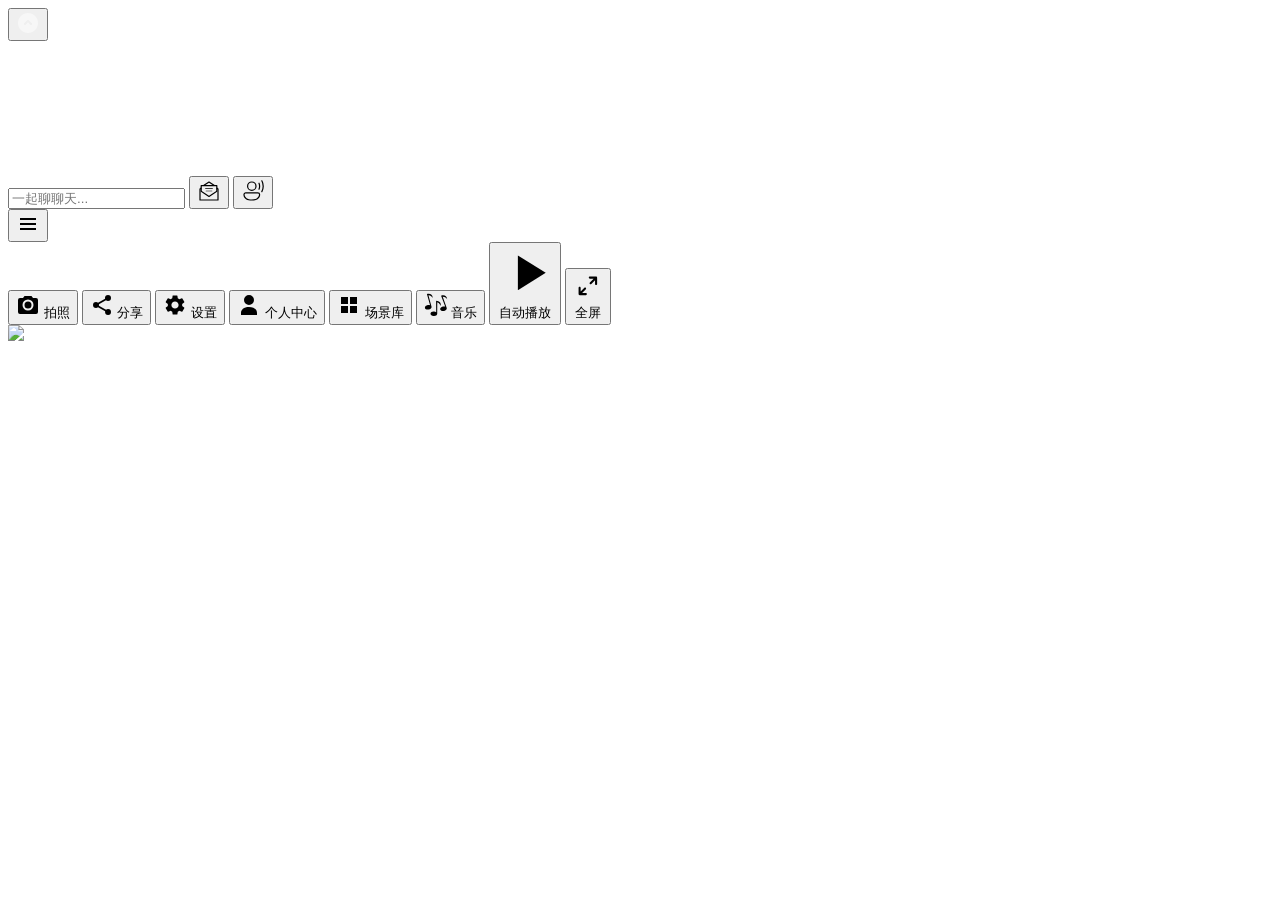
==== commit fd597f15: "修复登录刷新、全景图贴图、新增显式用户名URL访问 - 登录成功后立即刷新用户数据并重连WS，个人中心可正确找到自己的场景 - 全景天空改为直接替换three.js球面贴图，消除桌面端"加载成平面图/" ====
--- a/frontend/index.html
+++ b/frontend/index.html
@@ -4,6 +4,8 @@
 <head>
   <meta charset="utf-8">
   <meta name="viewport" content="width=device-width, initial-scale=1.0">
+  <!-- 保证 /u/<用户名> 等路径下相对资源仍从根目录解析 -->
+  <base href="/">
   <title>A-Frame WebVR Example with Fixed Fairy and Angry Stone Interaction</title>
   <script src="./aframe.min.js"></script>
   <link rel="stylesheet" type="text/css" href="style.css">
